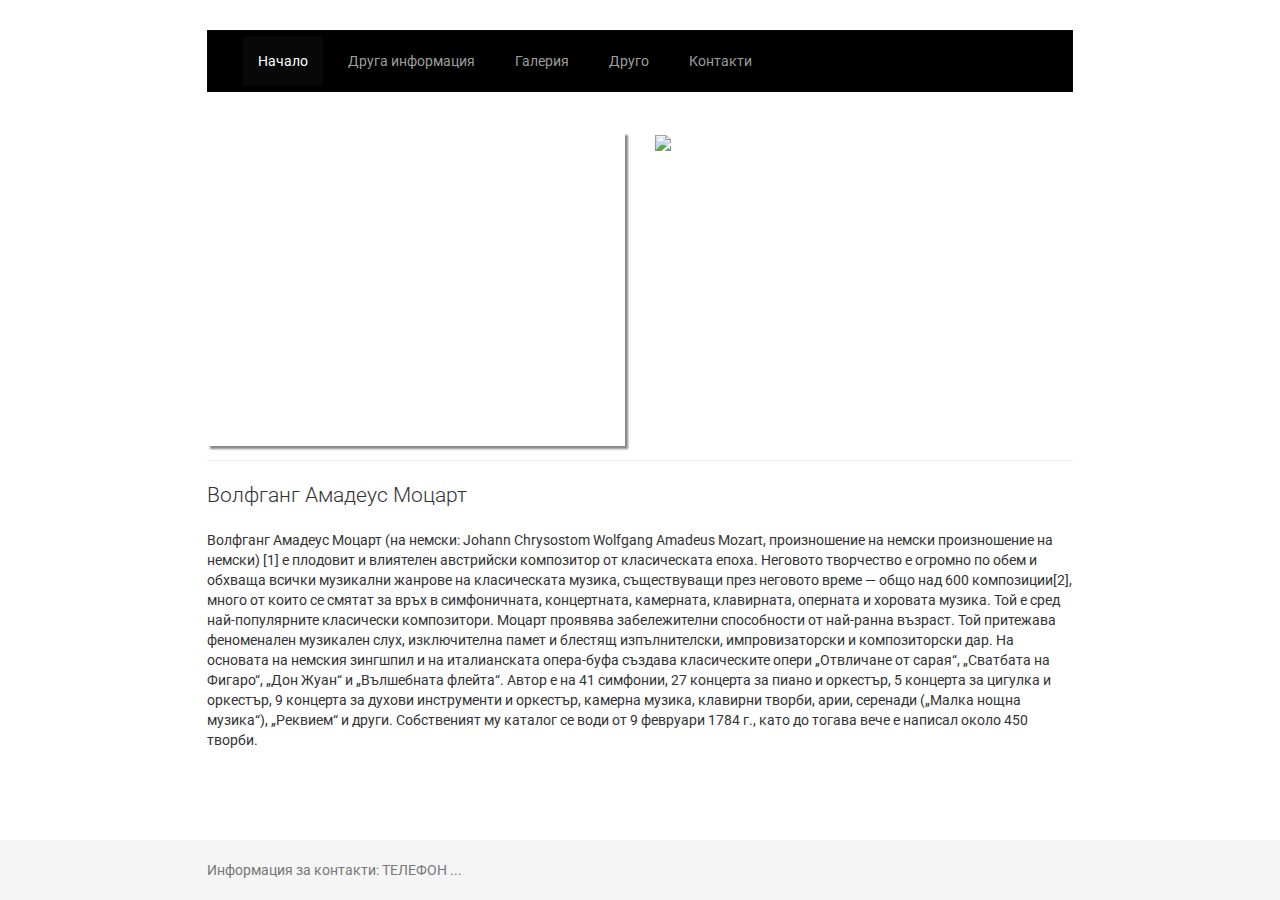
==== index.html @ f6167fa6 "Added new video" ====
<!DOCTYPE html>
<html lang="en">
  <head>
    <meta charset="utf-8">
    <meta http-equiv="X-UA-Compatible" content="IE=edge">
    <meta name="viewport" content="width=device-width, initial-scale=1">

    <meta name="description" content="Заглавие на сайта">
    <meta name="author" content="Заглавие на сайта">

    <title>Заглавие на сайта</title>

    <!-- HTML5 shim and Respond.js for IE8 support of HTML5 elements and media queries -->
    <!--[if lt IE 9]>
      <script src="https://oss.maxcdn.com/html5shiv/3.7.2/html5shiv.min.js"></script>
      <script src="https://oss.maxcdn.com/respond/1.4.2/respond.min.js"></script>
    <![endif]-->

    <!-- Latest compiled and minified CSS -->
    <link rel="stylesheet" href="https://maxcdn.bootstrapcdn.com/bootstrap/3.3.4/css/bootstrap.min.css">

    <!-- Custom styles for this template -->
    <link href='http://fonts.googleapis.com/css?family=Roboto:500,300italic' rel='stylesheet' type='text/css'>
    <link href="custom.css" rel="stylesheet">

    <!-- Optional theme -->
    <link rel="stylesheet" href="https://maxcdn.bootstrapcdn.com/bootstrap/3.3.4/css/bootstrap-theme.min.css">

    <!-- Latest compiled and minified JavaScript -->
    <script src="https://maxcdn.bootstrapcdn.com/bootstrap/3.3.4/js/bootstrap.min.js"></script>
    <script type="text/javascript" src="http://ajax.googleapis.com/ajax/libs/jquery/1.2.6/jquery.min.js"></script>
    <script type="text/javascript" src="js/app.js"></script>
  </head>

  <body>

    <!-- Begin page content -->
    <div class="container">

      <nav class="navbar navbar-inverse navigation-wrap">
        <div class="container-fluid">
          <!-- Brand and toggle get grouped for better mobile display -->
          <div class="navbar-header">
            <button type="button" class="navbar-toggle collapsed" data-toggle="collapse" data-target="#bs-example-navbar-collapse-1" aria-expanded="false">
              <span class="sr-only">Toggle navigation</span>
              <span class="icon-bar"></span>
              <span class="icon-bar"></span>
              <span class="icon-bar"></span>
            </button>
          </div>

          <!-- Collect the nav links, forms, and other content for toggling -->
          <div class="collapse navbar-collapse" id="bs-example-navbar-collapse-1">
            <ul class="nav navbar-nav">
              <li class="active" style="padding-right: 5px; padding-left: 5px;"><a href="#">Начало</a></li>
              <li style="padding-right: 5px; padding-left: 5px;" ><a href="#" id="show_div">Друга информация</a></li>
              <li style="padding-right: 5px; padding-left: 5px;" ><a href="gallery.html">Галерия</a></li>
              <li style="padding-right: 5px; padding-left: 5px;" ><a href="drugo.html">Друго</a></li>
              <li style="padding-right: 5px; padding-left: 5px;" ><a href="contacts.html">Контакти</a></li>
              
            </ul>

          </div><!-- /.navbar-collapse -->
        </div><!-- /.container-fluid -->
      </nav>

      <!-- DROP DOWN 1 --> 
      <div class="navigation-wrap-dropdown media" id="hello">
        
            <div class="media-body">
              <h4 class="media-heading">Повече информация</h4>
              Описание...............
            </div>
          <div class="media">
            <div class="media-left">
              <a href="#">
                <img class="media-object" data-src="holder.js/64x64" alt="96x96" style="width: 96px; height: 96px;" src="[data-uri]" data-holder-rendered="true">
              </a>
            </div>
            <div class="media-body">
              <h4 class="media-heading">Заглавие на съб-секция</h4>
              Описание......
            </div>
          </div>

          <div class="media">
            <div class="media-left">
              <a href="#">
                <img class="media-object" data-src="holder.js/64x64" alt="64x64" style="width: 96px; height: 96px;" src="[data-uri]" data-holder-rendered="true">
              </a>
            </div>
            <div class="media-body">
              <h4 class="media-heading">Заглавие на съб-секция 2</h4>
              Описание......
            </div>
          </div>

          <div class="media">
            <div class="media-body">
              <h4 class="media-heading">Заглавие на съб-секция 3</h4>
              Описание......
            </div>
            <div class="media-right">
              <a href="#">
                <img class="media-object" data-src="holder.js/64x64" alt="64x64" style="width: 96px; height: 96px;" src="[data-uri]" data-holder-rendered="true">
              </a>
            </div>

          </div>


      </div>

      <div class="page-header">
        <div class="row">
          <div class="col-md-6">
            <iframe class="intro-video" src="https://www.youtube.com/embed/2V_6rlPIf7Y"  
            style="width: 100%; height: 314px;" 
            frameborder="0" allowfullscreen></iframe>
          </div>
          <div class="col-md-6">
            <div class="image img-responsive"> <img src="img/picture.jpg" style="height: 314px;"  /></div>
          </div>
        </div>
      </div>
      <p class="lead">Волфганг Амадеус Моцарт</p>
      <p>Волфганг Амадеус Моцарт (на немски: Johann Chrysostom Wolfgang Amadeus Mozart, произношение на немски произношение на немски) [1] е плодовит и влиятелен австрийски композитор от класическата епоха.

Неговото творчество е огромно по обем и обхваща всички музикални жанрове на класическата музика, съществуващи през неговото време — общо над 600 композиции[2], много от които се смятат за връх в симфоничната, концертната, камерната, клавирната, оперната и хоровата музика. Той е сред най-популярните класически композитори.

Моцарт проявява забележителни способности от най-ранна възраст. Той притежава феноменален музикален слух, изключителна памет и блестящ изпълнителски, импровизаторски и композиторски дар. На основата на немския зингшпил и на италианската опера-буфа създава класическите опери „Отвличане от сарая“, „Сватбата на Фигаро“, „Дон Жуан“ и „Вълшебната флейта“. Автор е на 41 симфонии, 27 концерта за пиано и оркестър, 5 концерта за цигулка и оркестър, 9 концерта за духови инструменти и оркестър, камерна музика, клавирни творби, арии, серенади („Малка нощна музика“), „Реквием“ и други. Собственият му каталог се води от 9 февруари 1784 г., като до тогава вече е написал около 450 творби.</p>
    </div>

    <footer class="footer">
      <div class="container">
        <p class="text-muted">Информация за контакти: ТЕЛЕФОН ...</p>
      </div>
    </footer>

    <script src="https://code.jquery.com/jquery-1.10.2.js"></script>
    <!-- IE10 viewport hack for Surface/desktop Windows 8 bug -->
    <script src="../../assets/js/ie10-viewport-bug-workaround.js"></script>
  </body>
</html>
---- custom.css ----
/* Sticky footer styles
-------------------------------------------------- */
html {
  position: relative;
  min-height: 100%;
}
body {
  /* Margin bottom by footer height */
  margin-bottom: 60px;
  font-family: 'Roboto', sans-serif;

}
.footer {
  position: absolute;
  bottom: 0;
  width: 100%;
  /* Set the fixed height of the footer here */
  height: 60px;
  background-color: #f5f5f5;
}

.pic {
  border-radius: 8px;
  height: 40%;
  left: 0;
  top: 0;
  width: 40%;
}


.container {
  /* width: auto; */
  /* max-width: 680px; */
  padding: 0 15px;

  width: 70%;
  margin: 0 auto;
}

.navigation-wrap {
  margin-top: 30px;
  margin-bottom: 0px;
  border-radius: 0;
  background: black;
}

.container .text-muted {
  margin: 20px 0;
}

.cl {
  clear: left;
}

.navigation-wrap-dropdown {
  border-radius: 0;
  background: #DDDDDD;
  padding: 20px;
  margin-top: 0px;
  margin-bottom: 0px;
  display: none;
}

.navigation-wrap-dropdown-2 {
  border-radius: 0;
  background: grey;
  padding: 20px;
  margin-top: 0px;
  margin-bottom: 0px;
  display: none;
}

li {
  padding: 5px
}

.modal {
  overflow: auto;
  color: #333;
}

.intro-video {
    border: 2px solid white;
    box-shadow: 3px 3px 2px #888888;
}
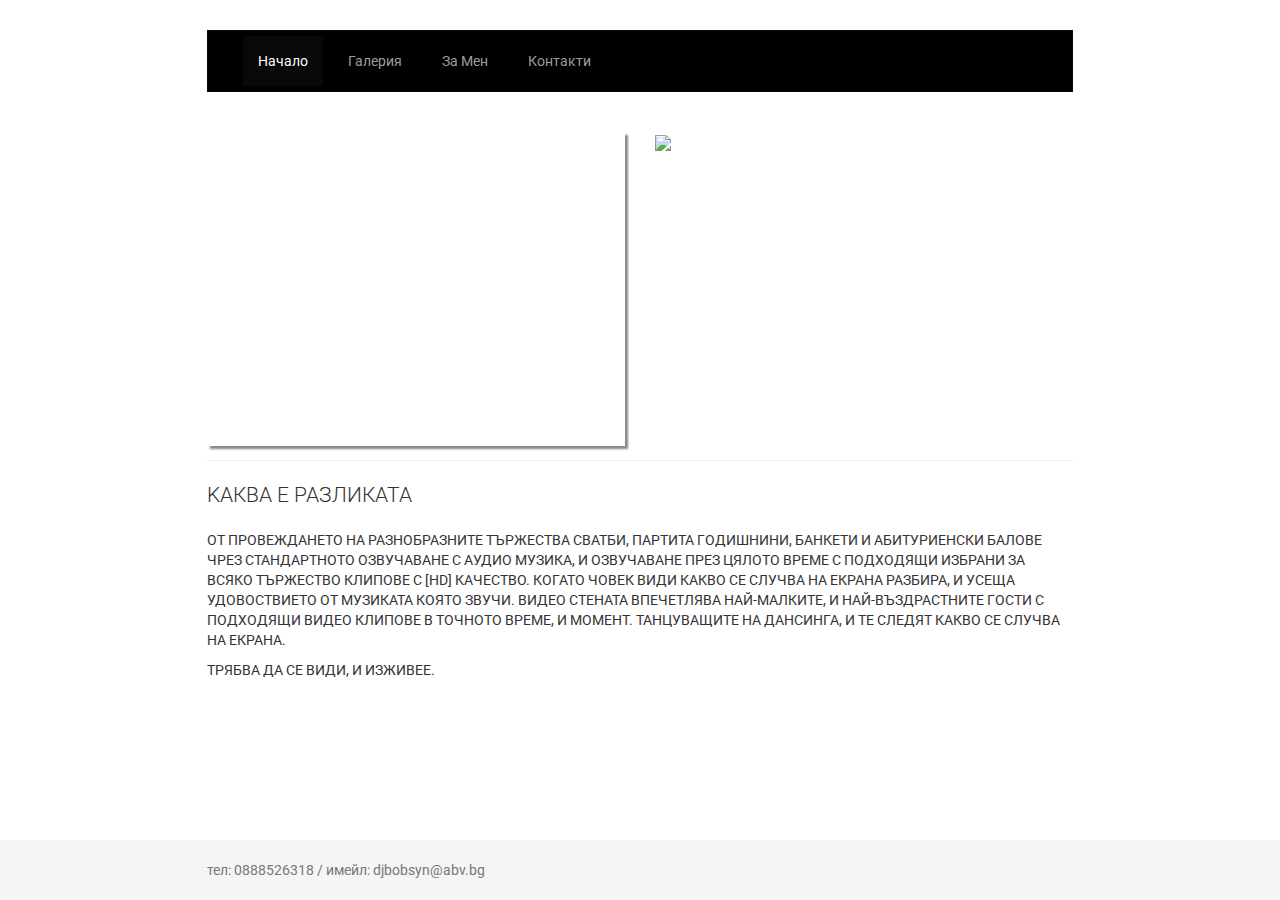
==== commit e0121479: "Updates" ====
--- a/index.html
+++ b/index.html
@@ -53,9 +53,9 @@
           <div class="collapse navbar-collapse" id="bs-example-navbar-collapse-1">
             <ul class="nav navbar-nav">
               <li class="active" style="padding-right: 5px; padding-left: 5px;"><a href="#">Начало</a></li>
-              <li style="padding-right: 5px; padding-left: 5px;" ><a href="#" id="show_div">Друга информация</a></li>
+              <!--<li style="padding-right: 5px; padding-left: 5px;" ><a href="#" id="show_div">Друга информация</a></li>-->
               <li style="padding-right: 5px; padding-left: 5px;" ><a href="gallery.html">Галерия</a></li>
-              <li style="padding-right: 5px; padding-left: 5px;" ><a href="drugo.html">Друго</a></li>
+              <li style="padding-right: 5px; padding-left: 5px;" ><a href="drugo.html">За Мен</a></li>
               <li style="padding-right: 5px; padding-left: 5px;" ><a href="contacts.html">Контакти</a></li>
               
             </ul>
@@ -114,7 +114,7 @@
       <div class="page-header">
         <div class="row">
           <div class="col-md-6">
-            <iframe class="intro-video" src="https://www.youtube.com/embed/2V_6rlPIf7Y"  
+            <iframe class="intro-video" src="https://www.youtube.com/embed/epgDewLhZHQ"  
             style="width: 100%; height: 314px;" 
             frameborder="0" allowfullscreen></iframe>
           </div>
@@ -123,17 +123,19 @@
           </div>
         </div>
       </div>
-      <p class="lead">Волфганг Амадеус Моцарт</p>
-      <p>Волфганг Амадеус Моцарт (на немски: Johann Chrysostom Wolfgang Amadeus Mozart, произношение на немски произношение на немски) [1] е плодовит и влиятелен австрийски композитор от класическата епоха.
+      <p class="lead">KАКВА Е РАЗЛИКАТА</p>
+      <p>                   
+  ОТ ПРОВЕЖДАНЕТО НА РАЗНОБРАЗНИТЕ ТЪРЖЕСТВА СВАТБИ, ПАРТИТА ГОДИШНИНИ, БАНКЕТИ  И  АБИТУРИЕНСКИ  БАЛОВЕ  ЧРЕЗ  СТАНДАРТНОТО ОЗВУЧАВАНЕ С АУДИО МУЗИКА, И ОЗВУЧАВАНЕ ПРЕЗ ЦЯЛОТО ВРЕМЕ С ПОДХОДЯЩИ ИЗБРАНИ ЗА ВСЯКО ТЪРЖЕСТВО КЛИПОВЕ С [HD] КАЧЕСТВО. КОГАТО ЧОВЕК ВИДИ КАКВО СЕ СЛУЧВА НА ЕКРАНА РАЗБИРА, И УСЕЩА УДОВОСТВИЕТО ОТ МУЗИКАТА КОЯТО ЗВУЧИ. ВИДЕО СТЕНАТА ВПЕЧЕТЛЯВА НАЙ-МАЛКИТЕ, И НАЙ-ВЪЗДРАСТНИТЕ ГОСТИ С ПОДХОДЯЩИ ВИДЕО КЛИПОВЕ В ТОЧНОТО ВРЕМЕ, И МОМЕНТ. ТАНЦУВАЩИТЕ НА ДАНСИНГА, И ТЕ СЛЕДЯТ КАКВО СЕ СЛУЧВА НА ЕКРАНА.    
+    </p>
+    <p>
+      ТРЯБВА ДА СЕ ВИДИ, И ИЗЖИВЕЕ.
 
-Неговото творчество е огромно по обем и обхваща всички музикални жанрове на класическата музика, съществуващи през неговото време — общо над 600 композиции[2], много от които се смятат за връх в симфоничната, концертната, камерната, клавирната, оперната и хоровата музика. Той е сред най-популярните класически композитори.
-
-Моцарт проявява забележителни способности от най-ранна възраст. Той притежава феноменален музикален слух, изключителна памет и блестящ изпълнителски, импровизаторски и композиторски дар. На основата на немския зингшпил и на италианската опера-буфа създава класическите опери „Отвличане от сарая“, „Сватбата на Фигаро“, „Дон Жуан“ и „Вълшебната флейта“. Автор е на 41 симфонии, 27 концерта за пиано и оркестър, 5 концерта за цигулка и оркестър, 9 концерта за духови инструменти и оркестър, камерна музика, клавирни творби, арии, серенади („Малка нощна музика“), „Реквием“ и други. Собственият му каталог се води от 9 февруари 1784 г., като до тогава вече е написал около 450 творби.</p>
+      </p>
     </div>
 
     <footer class="footer">
       <div class="container">
-        <p class="text-muted">Информация за контакти: ТЕЛЕФОН ...</p>
+        <p class="text-muted"> тел: 0888526318 / имейл: djbobsyn@abv.bg</p>
       </div>
     </footer>
 
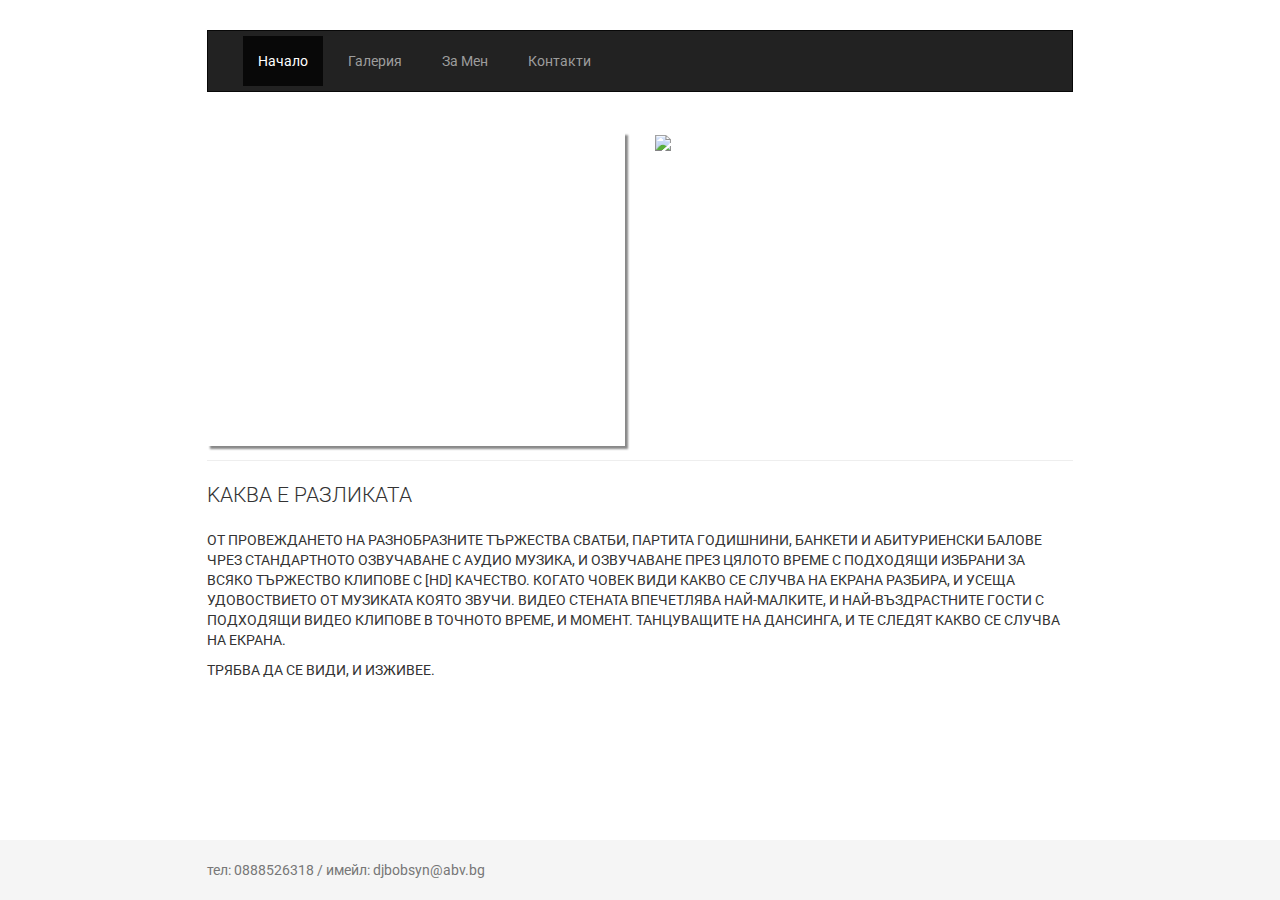
==== commit ad0aef27: "Updated some titles" ====
--- a/index.html
+++ b/index.html
@@ -5,10 +5,10 @@
     <meta http-equiv="X-UA-Compatible" content="IE=edge">
     <meta name="viewport" content="width=device-width, initial-scale=1">
 
-    <meta name="description" content="Заглавие на сайта">
-    <meta name="author" content="Заглавие на сайта">
+    <meta name="description" content="DJ BOBSYN">
+    <meta name="author" content="DJ BOBSYN">
 
-    <title>Заглавие на сайта</title>
+    <title>DJ BOBSYN</title>
 
     <!-- HTML5 shim and Respond.js for IE8 support of HTML5 elements and media queries -->
     <!--[if lt IE 9]>
--- a/custom.css
+++ b/custom.css
@@ -41,7 +41,7 @@
   margin-top: 30px;
   margin-bottom: 0px;
   border-radius: 0;
-  background: black;
+  /* background: black; */
 }
 
 .container .text-muted {
@@ -54,7 +54,7 @@
 
 .navigation-wrap-dropdown {
   border-radius: 0;
-  background: #DDDDDD;
+  /* background: #DDDDDD; */
   padding: 20px;
   margin-top: 0px;
   margin-bottom: 0px;
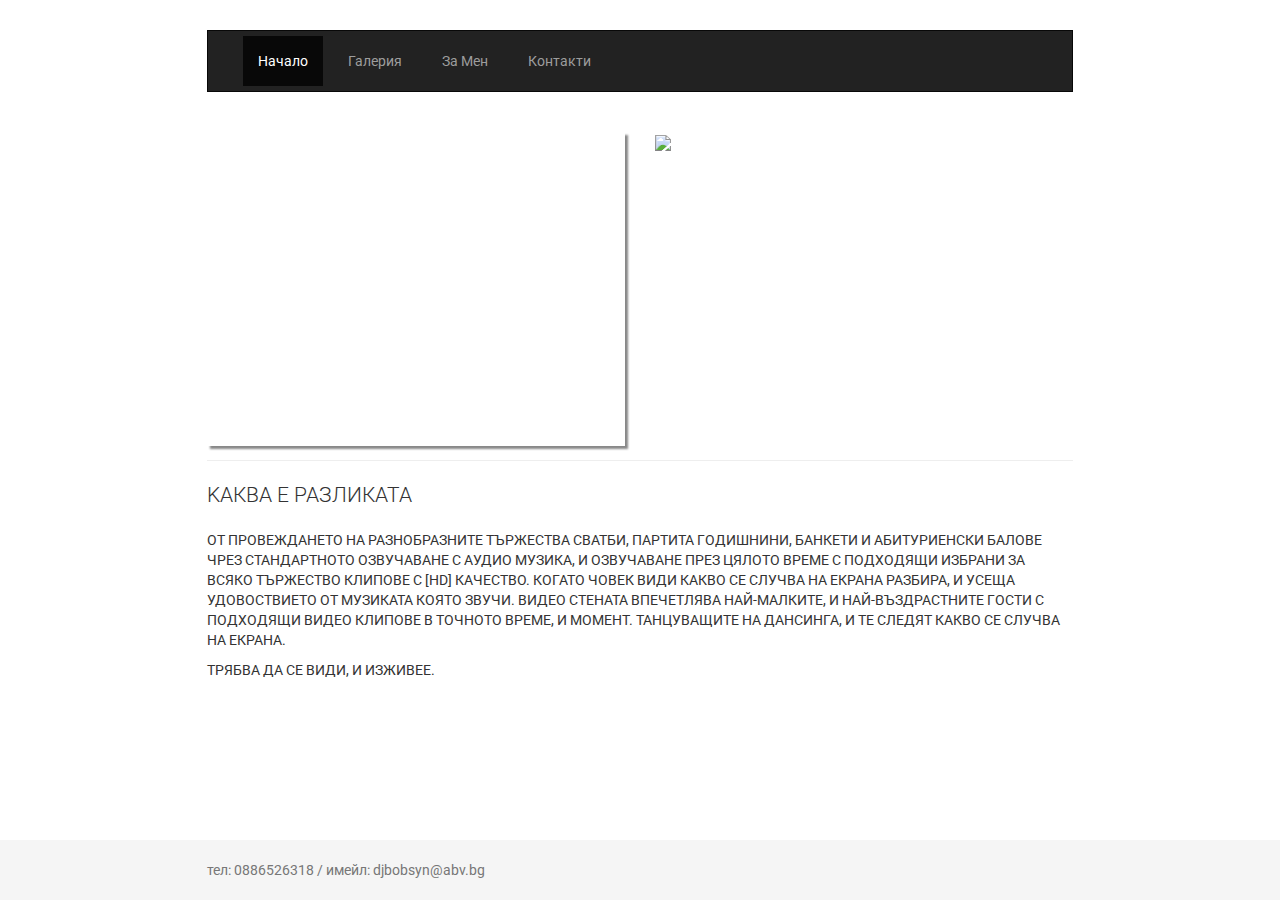
==== commit 81dd1612: "Phone update" ====
--- a/index.html
+++ b/index.html
@@ -114,7 +114,8 @@
       <div class="page-header">
         <div class="row">
           <div class="col-md-6">
-            <iframe class="intro-video" src="https://www.youtube.com/embed/epgDewLhZHQ"  
+            <iframe class="intro-video"
+            src="https://www.youtube.com/embed/epgDewLhZHQ?rel=0&amp;showinfo=0"
             style="width: 100%; height: 314px;" 
             frameborder="0" allowfullscreen></iframe>
           </div>
@@ -135,7 +136,7 @@
 
     <footer class="footer">
       <div class="container">
-        <p class="text-muted"> тел: 0888526318 / имейл: djbobsyn@abv.bg</p>
+        <p class="text-muted"> тел: 0886526318 / имейл: djbobsyn@abv.bg</p>
       </div>
     </footer>
 
